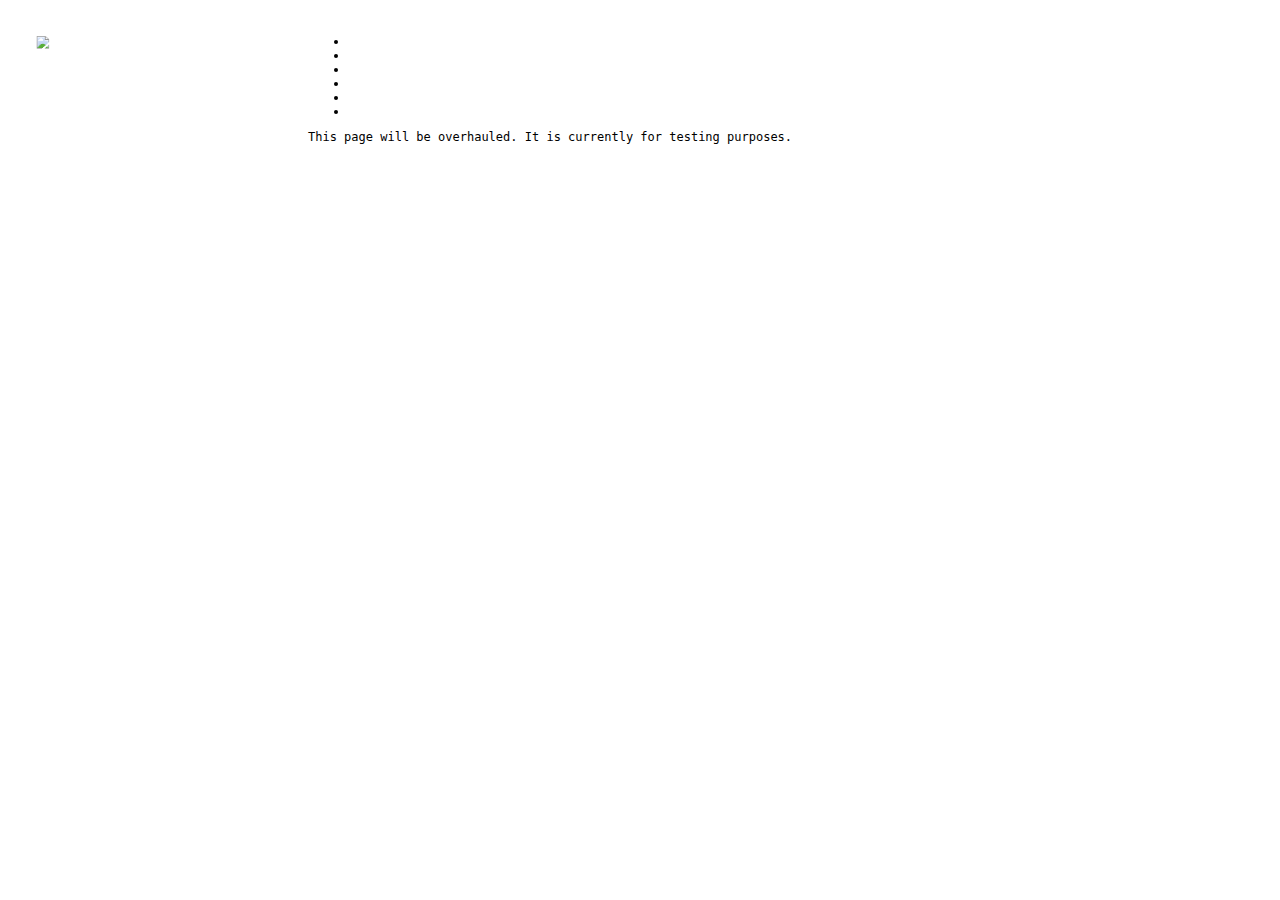
==== Gold Rush/Gold Rush/index.html @ 22e23296 "Init commit" ====
﻿<!DOCTYPE html>

<html lang="en">
<head>
    <meta charset="utf-8" />
    <title>Gold Rush</title>
    <link rel="stylesheet" href="app.css" type="text/css" />
    <link rel="stylesheet" href="/Content/themes/base/jquery-ui.css" />
    <script src="app.js"></script>
    <script src="/Scripts/jquery-2.1.1.js"></script>
    <script src="/Scripts/jquery-ui-1.10.4.js"></script>
    <script src="Data.js"></script>
    <script src="/Scripts/UI/UIHelper.js"></script>
    <script src="/Scripts/UI/InventoryUI.js"></script>
    <script src="/Scripts/UI/StoreUI.js"></script>
    <script src="/Scripts/UI/ProcessorUI.js"></script>
    <script src="ItemSystem.js"></script>
    <script src="WorkerSystem.js"></script>
    <script src="ProcessorSystem.js"></script>
    <script src="UpgradeSystem.js"></script>
    <script src="BuffSystem.js"></script>
    <script src="Inventory.js"></script>
    <script src="StatisticSystem.js"></script>
    <script src="/Scripts/UI/CraftingUI.js"></script>
    <script src="/Scripts/UI/EquipmentUI.js"></script> 
    <script src="AchievementSystem.js"></script>
    <script src="/Scripts/UI/StatisticsUI.js"></script>
    <script src="lz-string-1.3.3-min.js"></script>
    <script src="/Scripts/UI/HeaderUI.js"></script>
    <script src="/Scripts/UI/AchievementUI.js"></script>

    <script>
        $(function () {
            $("#tabs").tabs();
        });
        $(function () {
            $(document).tooltip({
                track: true
            });
        });
    </script>
    <script>
  (function(i,s,o,g,r,a,m){i['GoogleAnalyticsObject']=r;i[r]=i[r]||function(){
      (i[r].q=i[r].q||[]).push(arguments)},i[r].l=1*new Date();a=s.createElement(o),
      m=s.getElementsByTagName(o)[0];a.async=1;a.src=g;m.parentNode.insertBefore(a,m)
  })(window,document,'script','//www.google-analytics.com/analytics.js','ga');

    ga('create', 'UA-53384329-1', 'auto');
    ga('send', 'pageview');

    </script>
</head>
    <body>
        <div>
            <div style="width:15px; display: inline-block"></div>
            <a href="http://www.reddit.com/r/goldrushgame" target="_blank" style="text-decoration: none">Reddit</a>
            <div style="width:15px; display: inline-block "></div>
            <a href="http://webchat.freenode.net/?channels=%23GoldRush&uio=d4" target="_blank" style="text-decoration: none">IRC</a>
            <div style="width:15px; display: inline-block "></div>
            <a href="versionHistory.html" target="_blank" style="text-decoration: none">Version History</a>
            <div style="width:15px; display: inline-block"></div>
            <a id="headerimportexport" style="text-decoration: none">Import / Export</a>
            <div style="width:15px; display: inline-block"></div>
            <a id="headerreset" style="text-decoration: none">Reset</a>
        </div>
        <div id="game">
            <div class="container">
                <div class="sidebar" id="sidebar">
                    <div class="rock" id="rock">
                        <img src="/Images/Rock.png" />
                    </div>
                </div>
                <div class="tabs" id="tabs">
                    <ul>
                        <li><a href="#tabs-1">Inventory</a></li>
                        <li><a href="#tabs-2">Equipment</a></li>
                        <li><a href="#tabs-Statistics">Statistics</a></li>
                        <li><a href="#tabs-3">Store</a></li>
                        <li><a href="#tabs-4">Crafting</a></li>
                        <li><a href="#tabs-Achievements">Achievements</a></li>
                    </ul>
                    <div id="tabs-1">
                    </div>
                    <div id="tabs-2">
                        <div>
                            <span>This page will be overhauled. It is currently for testing purposes.</span>
                        </div>
                    </div>
                    <div id="tabs-3">

                    </div>
                    <div id="tabs-4">
                   
                    </div>
                    <div id="tabs-Statistics">
                    
                    </div>
                    <div id="tabs-Achievements">
                    
                    </div>
                </div>
            </div>
        </div>
    </body>
</html>
---- Gold Rush/Gold Rush/app.css ----
﻿body {
    font-family: Consolas, monaco, monospace !important;
    font-size: 12px;
    background-image: url("/Images/background.png");
    background-position: top left;
    background-repeat: repeat;
    background-attachment: fixed;
}

thead {
    font-weight: bold !important;
}

table,th,td {
border:1px solid black;
}

a {
    color: white;
}

a:link {
    color: white;
}

a:visited {
    color: white;
}

a:hover {
    color: lightgray;
}

a:active {
    color: grey;
}


.textareafill {
    resize: none;
    width: 98%;
    height: 98%;
}

.progressbar {
    width: 99%;
    height: 70%;
    background-color: #08E700;
}

.processorpane {
    width: 95%;
    margin: auto;
}

.processortable {
    width: 100%;
    margin: 0 auto;
}

td {
   text-align: center;
}

.inventory {
    width: 95%;
    margin: auto;
    position: relative
}

.configpanel {
    overflow: visible;
    position: absolute;
    top: 0;
    right: 0;
    left: 0;
    height: 100px;
    margin: 0 auto;
    width: 75%;
    z-index: 1000;
}

.sellallitems {
    width: 95%;
    margin: auto;
    text-align: center;
}

.storecategoryheader {
    color: white;
    background-color: #212121;
    text-align: center;
    font-size: 24px !important;
    border-collapse: collapse;
}

.storecontainer {
    width: 95%;
    margin: 0 auto;
}

.storecategory {
    width: 100%;
    background-color: #5D5D5D;
}

.storeitemfooter {
    position: absolute;
    bottom: 0;
    left: 0;
    width: 100%;
    text-align: center;

    border-bottom-left-radius: 10px;
    border-bottom-right-radius: 10px;
}

.storeitemcontainer {
    width: 164px;
    height: 164px;
    background-color: #BDBBBB;
    margin: 10px;
    position: relative;
    display: inline-block;
    border: none;
    border-radius: 10px;
    position: relative;
}

.storeitemheader {
    width: 100%;
    background-color: #8D8C8C;
    text-align: center;
    border-top-left-radius: 10px;
    border-top-right-radius: 10px;
}

.inventoryheader {
    border: 1px solid;
    border-radius: 10px;
    width: 95%;
    margin: auto;
    height: 75px;
    position: relative;
}

.itemquantityvalue {
    vertical-align: top;
    -webkit-touch-callout: none;
    -webkit-user-select: none;
    -khtml-user-select: none;
    -moz-user-select: none;
    -ms-user-select: none;
    user-select: none;

    cursor: default;
}

.itemquantitycontainer {
    text-align: center;
}

.equipcont {
    width: 300px;
    height: 300px;
    display: inline-block;
    border: 1px solid;

    position: relative;
}

.equipheader {
    margin: auto 0;
    text-align: center;
}

.sidebarinventory {
    width: 100%;
    margin: 0 auto;
    font-size: 18px !important;
    color: white;
    font-family: Consolas, monaco, monospace !important;
}

.sidebarinventory > div > img {
    width: 24px !important;
    height: 24px !important;
}

.itemquantityimg {
    width: 16px;
    height: 16px;
}

.inventoryheaderimg {
    height: 60px;
    width: 60px;
    float: left;
    margin-top: 8px;
    margin-left: 10px;
}

.greenprog {
    -moz-appearance: none;
    -webkit-appearance: none;
    border: solid #808080;
    border-radius: 10px;
}

.greenprog::-moz-progress-bar {
    border-radius: 5px;
	background-image: -moz-linear-gradient(
		center bottom,
		rgb(43,194,83) 37%,
		rgb(84,240,84) 69%
	);
}

.greenprog::-webkit-progress-value {
	border-radius: 5px;
	background-image: -webkit-gradient(
		linear,
		left bottom,
		left top,
		color-stop(0, rgb(43,194,83)),
		color-stop(1, rgb(84,240,84))
	);
	background-image: -webkit-linear-gradient(
		center bottom,
		rgb(43,194,83) 37%,
		rgb(84,240,84) 69%
	);
}

.inventoryheadercontrols {
    float: right;
    margin-right: 10px;
    margin-top: 25px;
}

.configtable {
    width: 100%;
    border-collapse: collapse;
    background-color: white;
}

.configtableitem {
    width: 16%;
}

.configtablecheck {
    width: 4%;
}

.configtableitemempty {
    width: 16%;
    border: none;
}

.configtablecheckempty {
    width: 4%;
    border: none;
}

.item {
    
    border: none;
    border-radius: 10px;
    position: relative;
    width: 125px;
    height: 125px;
    margin: 3px;
}

.item:hover {
    opacity: .85;
}

.item:active {
    opacity: .75;
}

.itemheader {
    color: white;
    font-weight: bold;
    display: inline-block;
    width: 100%;
    position: absolute;
    top: 0;
    right: 0;
}

.itemfooter {
    color: white;
    font-weight: bold;
    display: inline-block;
    width: 100%;
    position: absolute;
    bottom: 0;
    right: 0;
}

.itemimage {
    width: 40%;
    height: 40%;
}

.tabs {
    margin-left: 300px;
}

.sidebar {
    float: left;
    width: 285px;
}

.rock {
    -moz-transform:scale(0.8);
    -webkit-transform:scale(0.8);
    transform:scale(0.8);
}

.rock:hover {
    -moz-transform:scale(0.85);
    -webkit-transform:scale(0.85);
    transform:scale(0.85);
}

.rock:active {
   -moz-transform:scale(0.9);
    -webkit-transform:scale(0.9);
    transform:scale(0.9); 
}


.ui-tabs-panel {
    background: none
}

.ui-widget-header {
    color: #222222;
    font-weight: bold;
    height:22px
}

.ui-widget-header ul {
    height:20px;   
}

.ui-tabs .ui-tabs-nav li {
    height:20px;
    font-size:16px;

}

.ui-tabs .ui-tabs-nav li a {
    position:relative;
    top:-6px  
}

*:focus {
    outline: none;
}

.processorrequirements {
    font-size: 22px;
}

.processorrequirements > div > img {
    width: 24px !important;
    height: 24px !important; 
}

.progressbartext {
    position: absolute;
    width: 100%;
    top: 25%;
    right: 0;
    z-index: 1000;
}

.progressbarcontainer {
    position: relative;
}
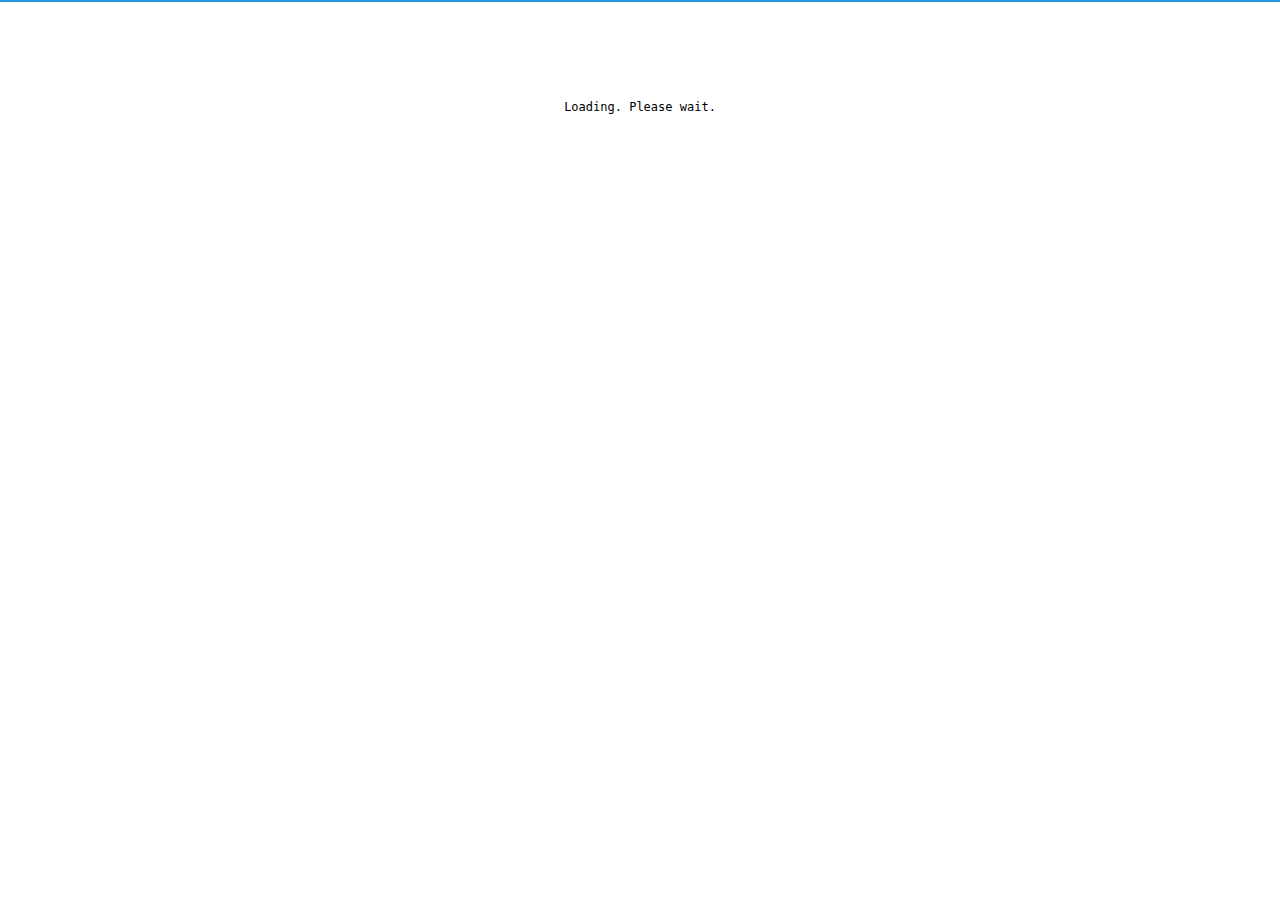
==== commit d5d89457: "Implemented prestige" ====
--- a/Gold Rush/Gold Rush/index.html
+++ b/Gold Rush/Gold Rush/index.html
@@ -6,37 +6,14 @@
     <title>Gold Rush</title>
     <link rel="stylesheet" href="app.css" type="text/css" />
     <link rel="stylesheet" href="/Content/themes/base/jquery-ui.css" />
-    <script src="app.js"></script>
+    
+    <script src="Pace.js"></script>
     <script src="/Scripts/jquery-2.1.1.js"></script>
     <script src="/Scripts/jquery-ui-1.10.4.js"></script>
-    <script src="Data.js"></script>
-    <script src="/Scripts/UI/UIHelper.js"></script>
-    <script src="/Scripts/UI/InventoryUI.js"></script>
-    <script src="/Scripts/UI/StoreUI.js"></script>
-    <script src="/Scripts/UI/ProcessorUI.js"></script>
-    <script src="ItemSystem.js"></script>
-    <script src="WorkerSystem.js"></script>
-    <script src="ProcessorSystem.js"></script>
-    <script src="UpgradeSystem.js"></script>
-    <script src="BuffSystem.js"></script>
-    <script src="Inventory.js"></script>
-    <script src="StatisticSystem.js"></script>
-    <script src="/Scripts/UI/CraftingUI.js"></script>
-    <script src="/Scripts/UI/EquipmentUI.js"></script> 
-    <script src="AchievementSystem.js"></script>
-    <script src="/Scripts/UI/StatisticsUI.js"></script>
-    <script src="lz-string-1.3.3-min.js"></script>
-    <script src="/Scripts/UI/HeaderUI.js"></script>
-    <script src="/Scripts/UI/AchievementUI.js"></script>
 
     <script>
         $(function () {
             $("#tabs").tabs();
-        });
-        $(function () {
-            $(document).tooltip({
-                track: true
-            });
         });
     </script>
     <script>
@@ -51,6 +28,11 @@
     </script>
 </head>
     <body>
+        <div id="preloader" style="position: absolute; top: 0px; left: 0px; width: 100%; height: 100%; z-index: 100; background-color: white;">
+            <div style="text-align: center; margin-top:100px">
+                Loading. Please wait.
+            </div>
+        </div>
         <div>
             <div style="width:15px; display: inline-block"></div>
             <a href="http://www.reddit.com/r/goldrushgame" target="_blank" style="text-decoration: none">Reddit</a>
@@ -78,28 +60,57 @@
                         <li><a href="#tabs-3">Store</a></li>
                         <li><a href="#tabs-4">Crafting</a></li>
                         <li><a href="#tabs-Achievements">Achievements</a></li>
+                        <li><a href="#tabs-Prestige">Prestige</a></li>
                     </ul>
-                    <div id="tabs-1">
+                    <div id="tabs-1" style="display:block">
                     </div>
-                    <div id="tabs-2">
+                    <div id="tabs-2" style="display:none">
                         <div>
                             <span>This page will be overhauled. It is currently for testing purposes.</span>
                         </div>
                     </div>
-                    <div id="tabs-3">
+                    <div id="tabs-3" style="display:none">
 
                     </div>
-                    <div id="tabs-4">
-                   
+                    <div id="tabs-4" style="display:none">
+
                     </div>
-                    <div id="tabs-Statistics">
-                    
+                    <div id="tabs-Statistics" style="display:none">
+
                     </div>
-                    <div id="tabs-Achievements">
-                    
+                    <div id="tabs-Achievements" style="display:none">
+
+                    </div>
+                    <div id="tabs-Prestige" style="display:none">
+
                     </div>
                 </div>
             </div>
         </div>
+
+        <script src="app.js"></script>
+        
+        <script src="Data.js"></script>
+        <script src="/Scripts/UI/UIHelper.js"></script>
+        <script src="/Scripts/UI/InventoryUI.js"></script>
+        <script src="/Scripts/UI/StoreUI.js"></script>
+        <script src="/Scripts/UI/ProcessorUI.js"></script>
+        <script src="ItemSystem.js"></script>
+        <script src="WorkerSystem.js"></script>
+        <script src="ProcessorSystem.js"></script>
+        <script src="UpgradeSystem.js"></script>
+        <script src="BuffSystem.js"></script>
+        <script src="Inventory.js"></script>
+        <script src="StatisticSystem.js"></script>
+        <script src="/Scripts/UI/CraftingUI.js"></script>
+        <script src="/Scripts/UI/EquipmentUI.js"></script>
+        <script src="AchievementSystem.js"></script>
+        <script src="/Scripts/UI/StatisticsUI.js"></script>
+        <script src="lz-string-1.3.3-min.js"></script>
+        <script src="/Scripts/UI/HeaderUI.js"></script>
+        <script src="/Scripts/UI/AchievementUI.js"></script>
+        <script src="PrestigeSystem.js"></script>
+        <script src="/Scripts/UI/PrestigeUI.js"></script>
+
     </body>
 </html>
--- a/Gold Rush/Gold Rush/app.css
+++ b/Gold Rush/Gold Rush/app.css
@@ -272,6 +272,7 @@
     margin: 3px;
 }
 
+
 .item:hover {
     opacity: .85;
 }
@@ -298,6 +299,24 @@
     position: absolute;
     bottom: 0;
     right: 0;
+}
+
+.pace .pace-progress {
+  background: #29d;
+  position: fixed;
+  z-index: 2000;
+  top: 0;
+  left: 0;
+  height: 2px;
+
+  -webkit-transition: width 1s;
+  -moz-transition: width 1s;
+  -o-transition: width 1s;
+  transition: width 1s;
+}
+
+.pace-inactive {
+  display: none;
 }
 
 .itemimage {
